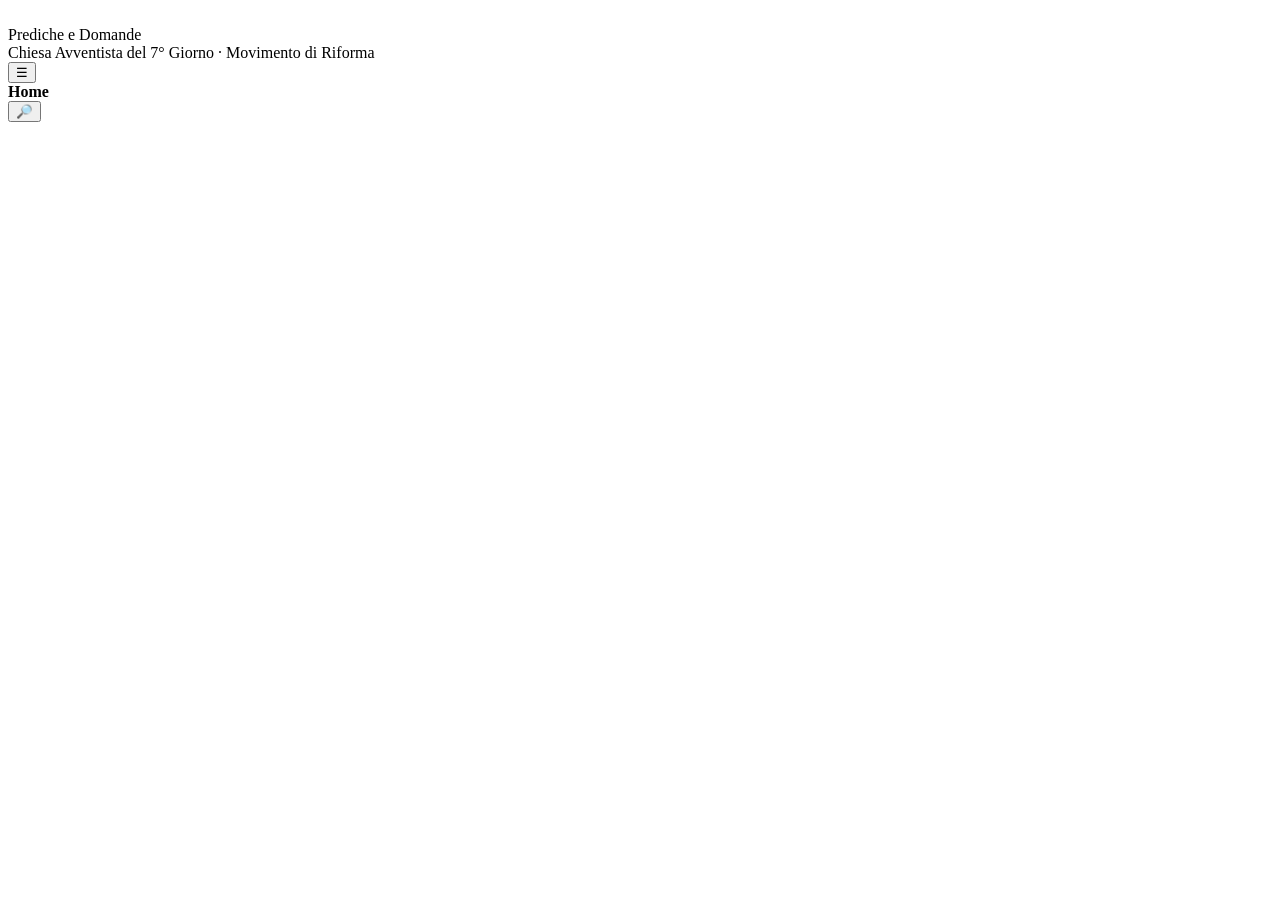
==== sorgenti/guscio.html @ 791881e3 "Prediche e Domande — il programma della chiesa Un unico file HTML che funziona senza internet, su Ma" ====
<!doctype html>
<html lang="it">
<head>
<meta charset="utf-8">
<meta name="viewport" content="width=device-width, initial-scale=1, viewport-fit=cover, maximum-scale=1">
<meta name="apple-mobile-web-app-capable" content="yes">
<meta name="mobile-web-app-capable" content="yes">
<meta name="apple-mobile-web-app-status-bar-style" content="black-translucent">
<meta name="apple-mobile-web-app-title" content="SDARM">
<meta name="theme-color" content="#c8102e">
<title>Prediche e Domande — SDARM</title>
<link rel="apple-touch-icon" href="__ICONA180__">
<link rel="icon" type="image/png" sizes="32x32" href="__ICONA32__">
<link rel="manifest" href="__MANIFEST__">
<style>
__CSS__
</style>
</head>
<body>
<div id="avvio">
  <div class="av-sf"></div>
  <div class="av-cont">
    <img class="av-logo" src="__LOGOB__" alt="">
    <div class="av-tit">Prediche e Domande</div>
    <div class="av-riga"></div>
    <div class="av-sub">Chiesa Avventista del 7° Giorno · Movimento di Riforma</div>
  </div>
  <div class="av-barra"><i></i></div>
</div>

<header id="barra">
  <button class="ham" id="ham" aria-label="Menu">☰</button>
  <img class="marchio" src="__LOGOBLU__" alt="">
  <div class="tit"><b id="titSez">Home</b><span id="sottoSez"></span></div>
  <div class="sp"></div>
  <button class="bt-ghost" id="btCerca" title="Cerca ovunque">🔎</button>
</header>

<nav id="lato"><div id="voci"></div>
  <div class="lato-pie"><span id="verProg"></span></div>
</nav>
<div id="velo"></div>

<main id="vista"></main>

<div id="modale"></div>
<div id="avvisi"></div>

<script>
__DATI__
</script>
<script id="pdfWorkerSrc" type="text/js-worker">__PDFWORKER__</script>
<script>
/* motore PDF per la Scuola del Sabato */
__PDFJS__
</script>
<script>
__APP__
</script>
</body>
</html>
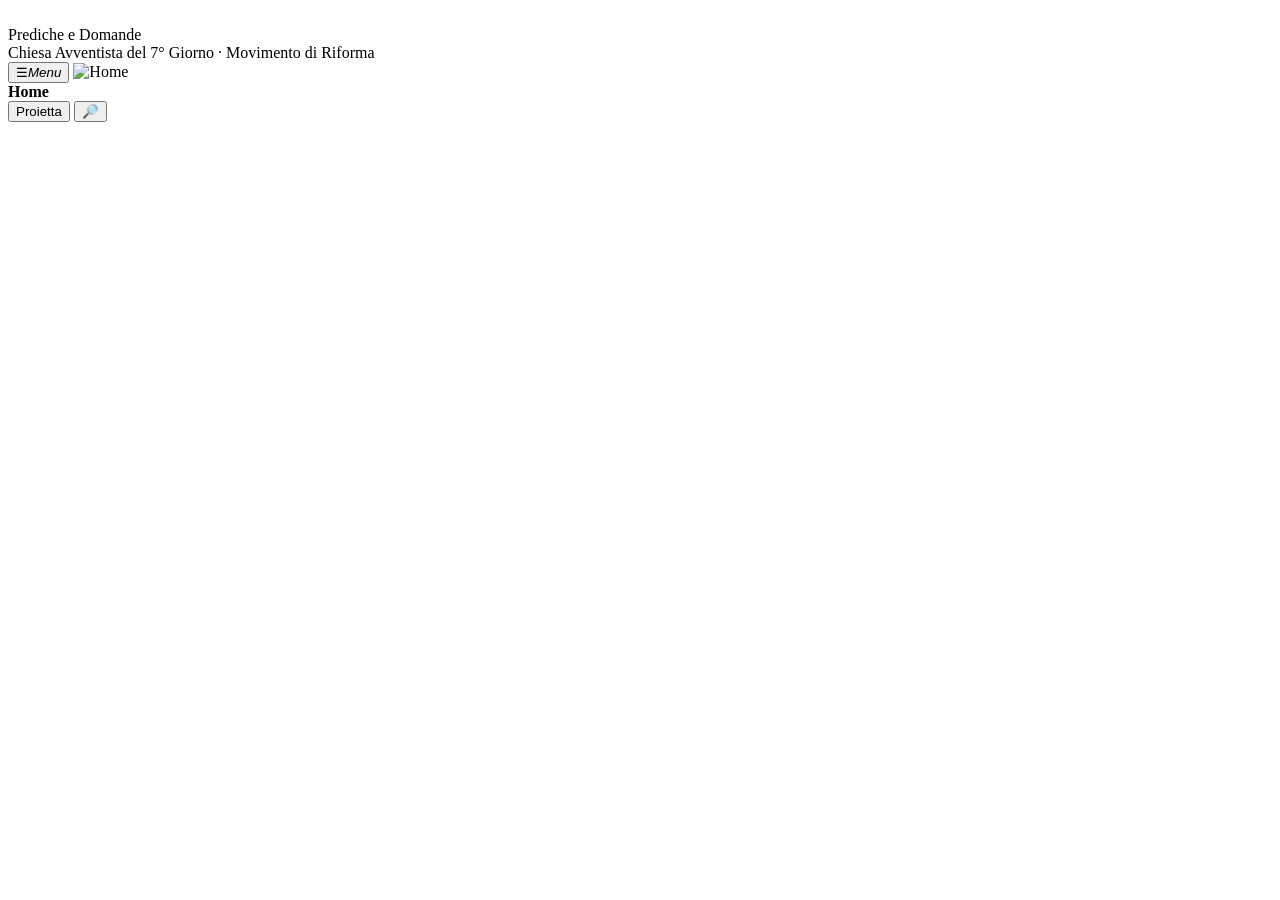
==== commit 026c0832: "Versione 8.2.2: giochi in proiezione, gara a turni, viaggi 200, codici 300, tempio 3D, misteri (in c" ====
--- a/sorgenti/guscio.html
+++ b/sorgenti/guscio.html
@@ -29,10 +29,11 @@
 </div>
 
 <header id="barra">
-  <button class="ham" id="ham" aria-label="Menu">☰</button>
-  <img class="marchio" src="__LOGOBLU__" alt="">
+  <button class="ham" id="ham" aria-label="Menu"><span>☰</span><i>Menu</i></button>
+  <img class="marchio" src="__LOGOBLU__" alt="Home" title="Torna alla Home" onclick="vaiHomeDalLogo()">
   <div class="tit"><b id="titSez">Home</b><span id="sottoSez"></span></div>
   <div class="sp"></div>
+  <button class="bt-proietta" id="btProietta" onclick="proiettaPagina()">Proietta</button>
   <button class="bt-ghost" id="btCerca" title="Cerca ovunque">🔎</button>
 </header>
 
